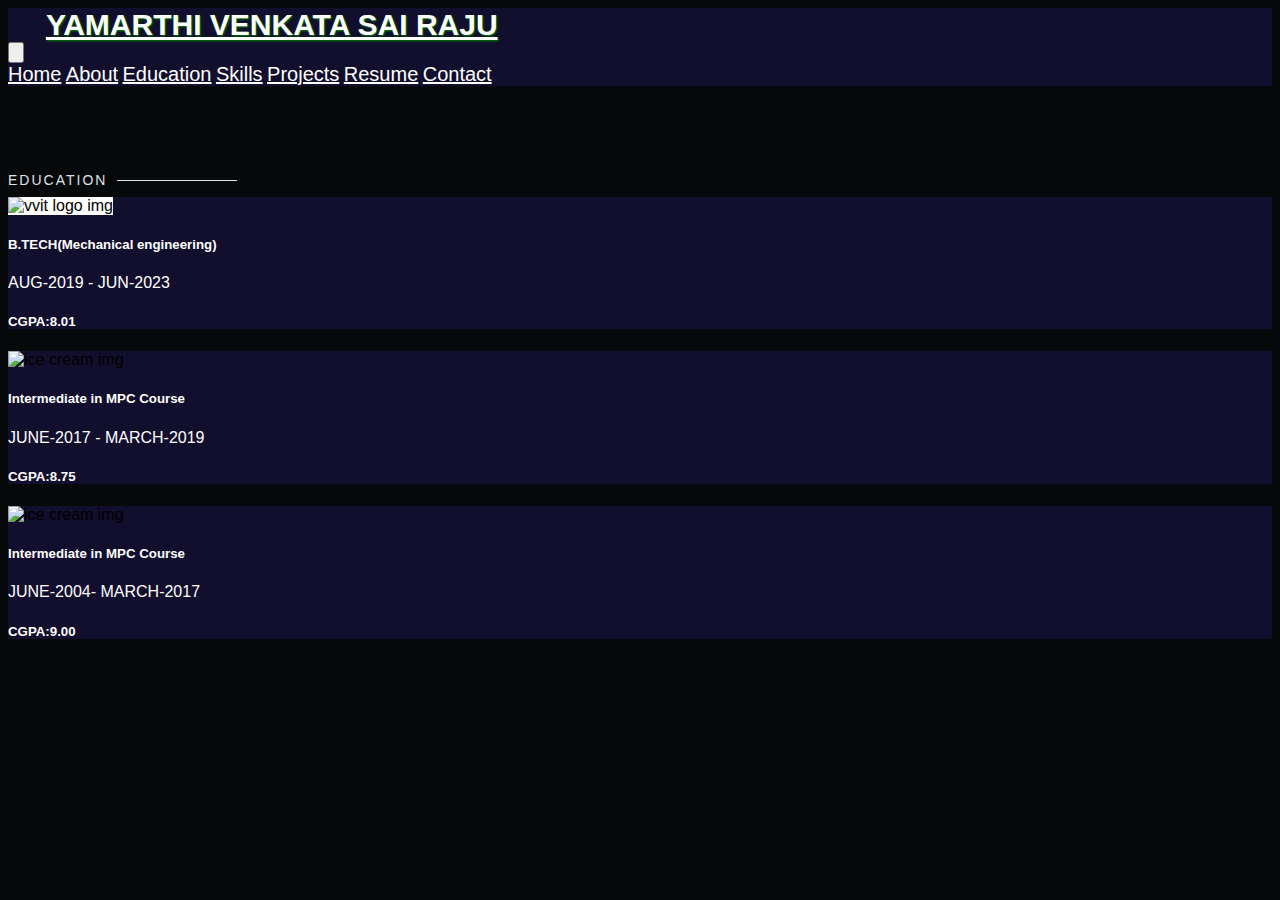
==== education.html @ b9fa828f "first commit" ====
<!DOCTYPE html>
<html lang="en">

<head>
    <meta charset="UTF-8">
    <meta name="viewport" content="width=device-width, initial-scale=1.0">
    <title>Portfolio-Education</title>
    <!--bootstrap-->
    <link href="https://cdn.jsdelivr.net/npm/bootstrap@5.0.2/dist/css/bootstrap.min.css" rel="stylesheet"
        integrity="sha384-EVSTQN3/azprG1Anm3QDgpJLIm9Nao0Yz1ztcQTwFspd3yD65VohhpuuCOmLASjC" crossorigin="anonymous">
    <!--FontAwsome kit-->
    <script src="https://kit.fontawesome.com/750937862d.js" crossorigin="anonymous"></script>
    <!--Stylesheet-->
    <link rel="stylesheet" href="styles.css">
</head>

<body>
    <!--navbar-->
    <nav class="navbar navbar-expand-lg fixed-top ">
        <div class="container-fluid">
            <a class="navbar-brand name" href="#">YAMARTHI VENKATA SAI RAJU</a>
            <button class="navbar-toggler" type="button" data-bs-toggle="collapse" data-bs-target="#navbarNavAltMarkup"
                aria-controls="navbarNavAltMarkup" aria-expanded="false" aria-label="Toggle navigation">
                <!-- <span class="navbar-toggler-icon"></span> -->
                <i class="fa-solid fa-bars open"></i>
            </button>
            <div class="collapse navbar-collapse" id="navbarNavAltMarkup">
                <div class="navbar-nav">
                    <a class="nav-link active" aria-current="page" href="index.html">Home</a>
                    <a class="nav-link active" aria-current="page" href="about.html">About</a>
                    <a class="nav-link" href="education.html">Education</a>
                    <a class="nav-link" href="skills.html">Skills</a>
                    <a class="nav-link " href="projects.html" tabindex="-1" aria-disabled="true">Projects</a>
                    <a class="nav-link" href="./img/YAMARTHI-VENKATA-SAI-RAJU-resume1.pdf" download="">Resume</a>
                    <a class="nav-link" href="contact.html">Contact</a>
                </div>
            </div>
        </div>
    </nav>

    <section id="education">
        
            <div class="container education mt-5">
                <h2>EDUCATION</h2>
                <div class="row row-cols-1 row-cols-md-4 g-4">
                   
                    <div class="col">
                       
                        <div class="card">
                            <img src="https://upload.wikimedia.org/wikipedia/commons/e/ec/VVIT_Logo.png"
                                class="card-img-top" style="background-color: white
                                !important;" alt="vvit logo img">
                            <div class="card-body">
                                <h5 class="card-title">B.TECH(Mechanical engineering)</h5>
                                <p class="card-text">AUG-2019 - JUN-2023</p>
                                <h5 class="card-title">CGPA:8.01</h5>

                                
                            </div>
                        </div>
                    </div>
                    <div class="col">
                        <div class="card">
                            <img src="https://encrypted-tbn0.gstatic.com/images?q=tbn:ANd9GcRsLMjFuoZO9ZglKFSemyXOa9nRUC0R_CwTpw&s"
                                class="card-img-top" alt="ice cream img">
                            <div class="card-body">
                                <h5 class="card-title">Intermediate in MPC Course</h5>
                                <p class="card-text">JUNE-2017 - MARCH-2019</p>
                                <h5 class="card-title">CGPA:8.75</h5>
                            </div>
                        </div>
                    </div>
                    <div class="col">
                        <div class="card">
                            <img src="https://encrypted-tbn0.gstatic.com/images?q=tbn:ANd9GcSeclZo6suYi_pTLf6k6F6K6kgd2lX_EkDgXg&s"
                                class="card-img-top" alt="ice cream img">
                            <div class="card-body">
                                <h5 class="card-title">Intermediate in MPC Course</h5>
                                <p class="card-text">JUNE-2004- MARCH-2017</p>
                                <h5 class="card-title">CGPA:9.00</h5>
                            </div>
                        </div>
                    </div>
                  
                </div>

            </div>

    </section>

    <!--script-->
    <script src="https://cdn.jsdelivr.net/npm/bootstrap@5.0.2/dist/js/bootstrap.bundle.min.js"
        integrity="sha384-MrcW6ZMFYlzcLA8Nl+NtUVF0sA7MsXsP1UyJoMp4YLEuNSfAP+JcXn/tWtIaxVXM"
        crossorigin="anonymous"></script>

</body>

</html>
---- styles.css ----
/* *{
    box-sizing: border-box;
} */
body {
    background-color: #070809; 
    font-family: Arial, sans-serif;
}
.open{
    color: white !important;
    flex-shrink: 0;
 }
.navbar{
  background-color: rgb(18, 14, 45);
}
.name{
    color: white !important;
  width: 45%;
   margin-left: 3%;
   font-size: 30px;
   font-weight: bold;
   text-shadow: 1px 1px 2px green;
   display: flex;
 

}
.nav-link{
    color: white !important;
    font-size: 20px;

}
.navbar-nav .nav-link:hover {
    color: green !important;
    position: relative;
}

.navbar-nav .nav-link:hover::after {
    content: '';
    position: absolute;
    left: 10px;
    bottom: 0;
    width: 30%;
    height: 2px;
    background-color: orange;
}
.container{
    margin-top: 30px;
}
h2{
    font-size: 14px;
    font-weight: 500;
    line-height: 1px;
    letter-spacing: 2px;
    text-transform: uppercase;
    color: #dee2e6;
    font-family: "Poppins", sans-serif;
}
h2::after{
    content: "";
    width: 120px;
    height: 1px;
    display: inline-block;
    background: #dee2e6;
    margin: 4px 10px;
}
.about-para{
    color: white;
    margin-top: 15px;
    width: 100%;

}
#about p{
    color: white;
}
#about .apara{
    display: flex;
    padding: 3%;
    line-height: 30px;
}
#about i{
    color: green;
}
.icon-box{
    background-color: rgb(18, 14, 45);
    padding: 4%;
    display:flex;
    justify-content: center;
    align-items: center;
}
.icon-box h3{
    font-size: 20px;
    text-align: center;
    width: 50%;
    color: white;
}
.icon-box i{
    font-size: 40px;
    margin-right: 10px;
    color: green !important;
}

/* eduction*/
.education{
margin-top: 90px !important;
}
.card img{
    aspect-ratio: 3/2;
width: 100%;
}
.card{
    background-color:rgb(18, 14, 45);
}
.card-title,.card-text{
    color: white;
}

/*skills*/
#skills{
    margin-top: 90px !important;
    margin-left: 4%; 
}
/* *{
    border: 1px solid red;
} */
.skil-box{
    background-color: white;
    /* width: 80vw; */
    /* height: 20vh; */

}
.lan-data{
    font-size: 25px;
    position: relative;
    padding: 2%;
}
.pro-skills img{
position: relative;
padding: 1%;


}

/* projects*/
#projects{
    margin-top: 90px !important;
    margin-left: 4%; 
}
#contact{
    margin-top: 90px !important;
    margin-left: 4%; 
}
#contact h5,i{
    font-size: 20px;
    color: green;
    font-weight: bold;
    display: inline-block;
}
#contact i{
margin-right: 10px; 
background-color: #8b93f01a;
padding: 2% 3%;
border-radius: 50%;
font-size: 20px;
color: white;
}

#contact p{
    margin-left: 50px;
    color: white;
}
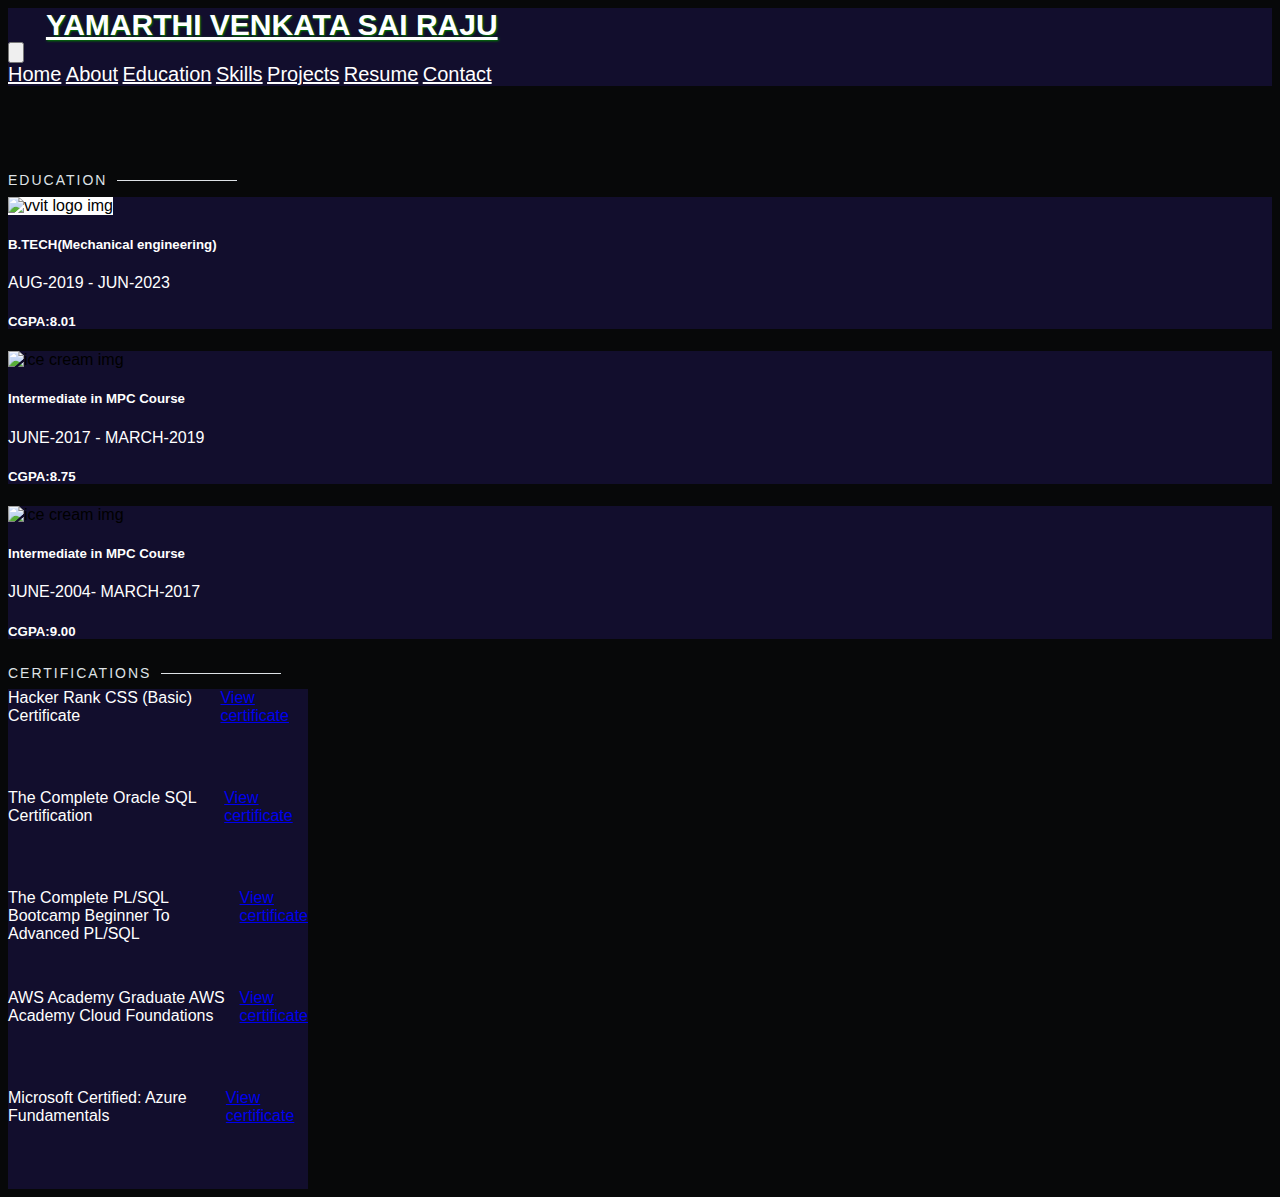
==== commit 4662dceb: "updated education and about sections" ====
--- a/education.html
+++ b/education.html
@@ -39,54 +39,111 @@
     </nav>
 
     <section id="education">
-        
-            <div class="container education mt-5">
-                <h2>EDUCATION</h2>
-                <div class="row row-cols-1 row-cols-md-4 g-4">
-                   
-                    <div class="col">
-                       
-                        <div class="card">
-                            <img src="https://upload.wikimedia.org/wikipedia/commons/e/ec/VVIT_Logo.png"
-                                class="card-img-top" style="background-color: white
+
+        <div class="container education mt-5">
+            <h2>EDUCATION</h2>
+            <div class="row row-cols-1 row-cols-md-4 g-5">
+
+                <div class="col">
+
+                    <div class="card">
+                        <img src="https://upload.wikimedia.org/wikipedia/commons/e/ec/VVIT_Logo.png"
+                            class="card-img-top" style="background-color: white
                                 !important;" alt="vvit logo img">
-                            <div class="card-body">
-                                <h5 class="card-title">B.TECH(Mechanical engineering)</h5>
-                                <p class="card-text">AUG-2019 - JUN-2023</p>
-                                <h5 class="card-title">CGPA:8.01</h5>
+                        <div class="card-body">
+                            <h5 class="card-title">B.TECH(Mechanical engineering)</h5>
+                            <p class="card-text">AUG-2019 - JUN-2023</p>
+                            <h5 class="card-title">CGPA:8.01</h5>
 
-                                
-                            </div>
+
                         </div>
                     </div>
-                    <div class="col">
-                        <div class="card">
-                            <img src="https://encrypted-tbn0.gstatic.com/images?q=tbn:ANd9GcRsLMjFuoZO9ZglKFSemyXOa9nRUC0R_CwTpw&s"
-                                class="card-img-top" alt="ice cream img">
-                            <div class="card-body">
-                                <h5 class="card-title">Intermediate in MPC Course</h5>
-                                <p class="card-text">JUNE-2017 - MARCH-2019</p>
-                                <h5 class="card-title">CGPA:8.75</h5>
-                            </div>
+                </div>
+                <div class="col">
+                    <div class="card">
+                        <img src="https://encrypted-tbn0.gstatic.com/images?q=tbn:ANd9GcRsLMjFuoZO9ZglKFSemyXOa9nRUC0R_CwTpw&s"
+                            class="card-img-top" alt="ice cream img">
+                        <div class="card-body">
+                            <h5 class="card-title">Intermediate in MPC Course</h5>
+                            <p class="card-text">JUNE-2017 - MARCH-2019</p>
+                            <h5 class="card-title">CGPA:8.75</h5>
                         </div>
                     </div>
-                    <div class="col">
-                        <div class="card">
-                            <img src="https://encrypted-tbn0.gstatic.com/images?q=tbn:ANd9GcSeclZo6suYi_pTLf6k6F6K6kgd2lX_EkDgXg&s"
-                                class="card-img-top" alt="ice cream img">
-                            <div class="card-body">
-                                <h5 class="card-title">Intermediate in MPC Course</h5>
-                                <p class="card-text">JUNE-2004- MARCH-2017</p>
-                                <h5 class="card-title">CGPA:9.00</h5>
-                            </div>
+                </div>
+                <div class="col">
+                    <div class="card">
+                        <img src="https://encrypted-tbn0.gstatic.com/images?q=tbn:ANd9GcSeclZo6suYi_pTLf6k6F6K6kgd2lX_EkDgXg&s"
+                            class="card-img-top" alt="ice cream img">
+                        <div class="card-body">
+                            <h5 class="card-title">Intermediate in MPC Course</h5>
+                            <p class="card-text">JUNE-2004- MARCH-2017</p>
+                            <h5 class="card-title">CGPA:9.00</h5>
                         </div>
                     </div>
-                  
                 </div>
 
             </div>
 
+        </div>
+
     </section>
+    <section id="certivications">
+
+        <div class="container certificates mt-5">
+            <h2>CERTIFICATIONS</h2>
+            <div class="row row-cols-1 row-cols-md-3  ">
+                <div class="col mb-5">
+                    <div class="card mt-3 ">
+                        <div class="card-body">
+                            Hacker Rank CSS (Basic) Certificate
+
+                        </div>
+                        <a href="./img/css certificate (1).pdf" target="_blank" class="btn btn-success">View
+                            certificate</a>
+                    </div>
+                </div>
+
+                <div class="col mb-5">
+                    <div class="card mt-3 ">
+                        <div class="card-body">
+                            The Complete Oracle SQL
+                            Certification
+                        </div>
+                        <a href="./img/sql.pdf" target="_blank" class="btn btn-success">View certificate</a>
+                    </div>
+                </div>
+                <div class="col mb-5">
+                    <div class="card mt-3">
+                        <div class="card-body">
+                            The Complete PL/SQL
+                            Bootcamp Beginner To Advanced PL/SQL
+
+                        </div>
+                        <a href="./img/plsql.pdf" target="_blank" class="btn btn-success">View certificate</a>
+                    </div>
+                </div>
+                <div class="col mb-5">
+                    <div class="card mt-3">
+                        <div class="card-body">
+                            AWS Academy Graduate AWS
+                            Academy Cloud Foundations
+                        </div>
+                        <a href="./img/aws.pdf" target="_blank" class="btn btn-success">View certificate</a>
+                    </div>
+                </div>
+                <div class="col mb-5">
+                    <div class="card mt-3">
+                        <div class="card-body">
+                            Microsoft Certified: Azure Fundamentals
+                        </div>
+                        <a href="./img/azure.pdf" target="_blank" class="btn btn-success">View certificate</a>
+                    </div>
+                </div>
+            </div>
+        </div>
+    </section>
+   
+
 
     <!--script-->
     <script src="https://cdn.jsdelivr.net/npm/bootstrap@5.0.2/dist/js/bootstrap.bundle.min.js"
--- a/styles.css
+++ b/styles.css
@@ -7,7 +7,7 @@
 }
 .open{
     color: white !important;
-    flex-shrink: 0;
+   
  }
 .navbar{
   background-color: rgb(18, 14, 45);
@@ -20,6 +20,7 @@
    font-weight: bold;
    text-shadow: 1px 1px 2px green;
    display: flex;
+
  
 
 }
@@ -167,3 +168,43 @@
     margin-left: 50px;
     color: white;
 }
+@media all and (max-width:600px){
+    .name{
+        order: 1;
+     
+        position: relative;
+    }
+    .open{
+        order: 2;
+    }
+}
+@media all and (max-width:578px){
+.name{
+    width: 100px;
+    font-size: 20px;
+    margin-right: 300px;
+}
+}
+
+#certivications .card{
+    background-color: rgb(18, 14, 45) !important;
+     width: 300px; 
+     height: 100px;
+     display: flex;
+     justify-content: center;
+     /* align-items: center; */
+     
+
+}
+#certivications .card-body{
+ color: white;
+}
+
+#others .card{
+    width: 700px;
+    background-color:  rgb(18, 14, 45) !important;
+}
+#others .card-body li{
+    color: white;
+    margin-bottom: 3%;
+}